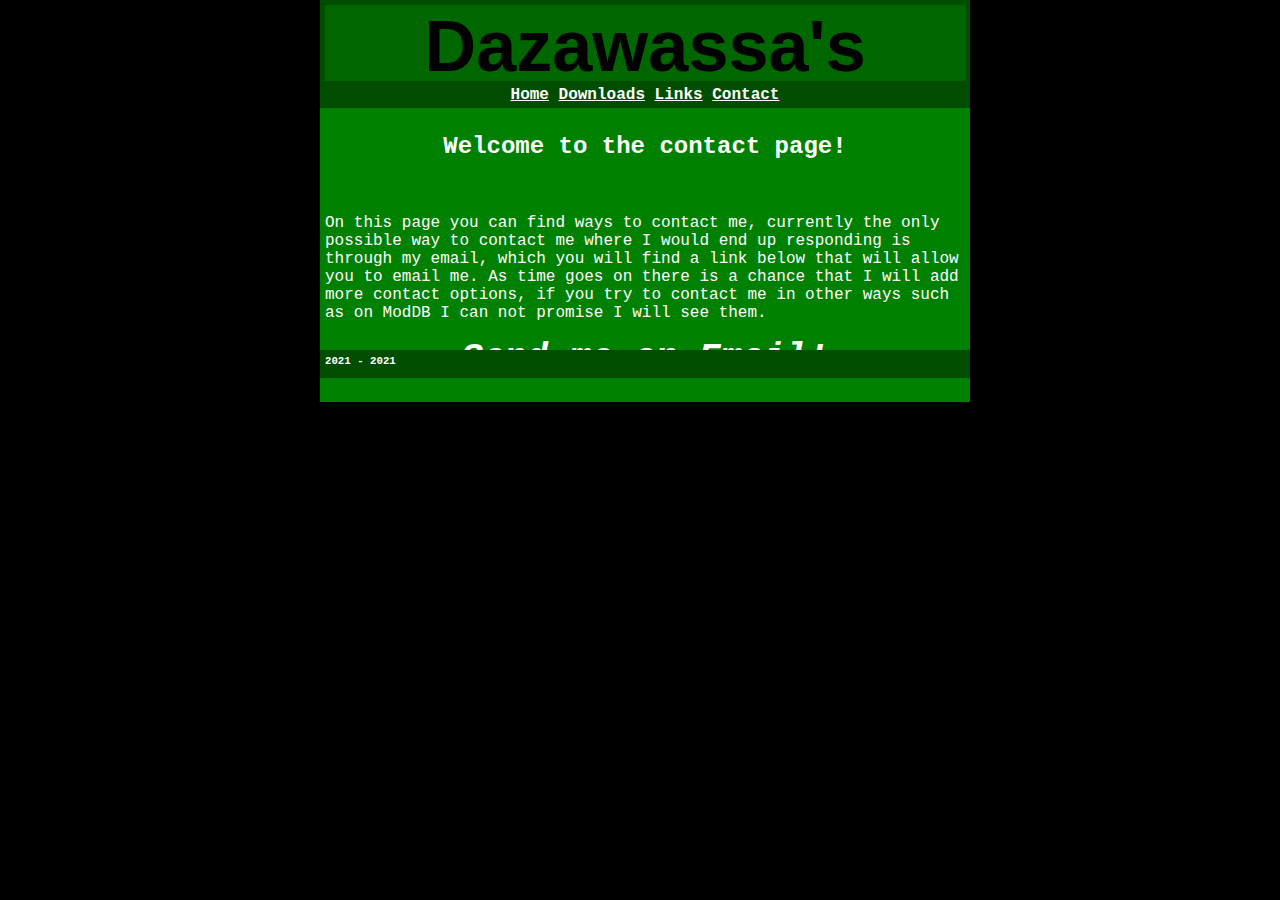
==== contact.html @ 4f3fdb21 "changed the htm extension to HTML" ====
<html lang="en">
    <head> <!--Typical header definitions-->
        <title>Contact Me</title>
        <meta name="viewport" content="width=device-width, initial-scale=1.0">
        <link rel="stylesheet" href="style.css">
        <link rel="shortcut icon" type="image/png" href="images/toothpaste2.png"/>
    </head>

    <body>
        <header>
            <h1 style="margin: 0; font-size: 72px; font-family: Helvetica, sans-serif; color: black;">Dazawassa's Website!</h1>
        </header>
        <nav>
            <p style="margin: 0;"><a style="color: white;" href="index.html">Home</a>
                <a style="color: white;" href="download.html">Downloads</a>
                <a style="color: white;" href="#site_body">Links</a>
                <a style="color: white;" href="contact.html">Contact</a>
            </p>
        </nav> <!--This all does the header bit with the links and stuff-->
        <div class="main_body" id="site_body">
            <h2 style="text-align: center;">Welcome to the contact page!</h2> <!--This is simple, here is a binch of text describing things people need to know before contacting me.-->
            <br/>
            <p>On this page you can find ways to contact me, currently the only possible way to contact me where I would end up responding is through my email, which you will find a link below that will allow you to email me. As time goes on there is a chance that I will add more contact options, if you try to contact me in other ways such as on ModDB I can not promise I will see them.</p>
            <address><a style="color: white;" href="mailto:jackmcbeth28469@gmail.com">Send me an Email!</a></address> <!--Here is the link, once clicked it will open your default email app and email me.-->
            <br/>
        </div>
        <footer style="bottom: 58%;"> <!--This is the footer of the page.-->
            <h6 style="margin: 0;">2021 - 2021</h6>
        </footer>
    </body>
</html>
---- style.css ----
/*I don't know how long I am going to keep this header, I like the idea but I just can't make it look as good as I want.*/
header{
    position: absolute;
    top: 0;
    left: 25%;
    width: 50%;
    height: 10%;
    background-color: #006600;
    border: thick solid #004d00;
    text-align: center;
}

/*These are the stylings for the header tag, it's a glorified div class but it's just easier than making a new class to apply styles to this tag.*/
nav{
    position: absolute;
    top: 9%;
    left: 25%;
    width: 50%;
    height: 2%;
    background-color: #004d00;
    border: thick solid #004d00;
    text-align: center;
    font-weight: bold;
}

body{
    background-color: black; /*Forces the background colour to be black, I want to add an image at some point.*/
    font-family: 'Courier New', monospace; /*This forces the font to be this font unless stated, I like this font as it looks close to traditional ascii at smaller sizes.*/
}

/*This forces all of the text to be white, unless it is a link which has to be done through an attribute.*/
p, h1, h2, h3, h4, h5, h6{
    color: white;
}

/*This is the footer styling, the top attribute is not defined as it is done on the page to make the placement of it flexible.*/
footer{
    position: absolute;
    left: 25%;
    width: 50%;
    height: 2%;
    background-color: #004d00;
    border: thick solid #004d00;
    text-align: left;
}

/*This is purely defined for the table on the downloads page.*/
table, td{
    border: thin solid white;
    margin: auto;
    text-align: center;
    font-weight: bold;
}

/*This is here just to make the HR tag look nice.*/
hr{
    width: 100%;
    border: thin solid white;
}

/*This is styling only made for the email link on my contacts page*/
address{
    text-align: center;
    font-weight: bold;
    font-size: 36px;
}

/*Doesn't change the colour of the links after being clicked*/
a:visited {
    color: white;
  }

/*This is a class made for the main part of the site where text and stuff goes.*/
.main_body{
    background-color: #008000;
    border: thick solid #008000; /*If you remove this it will make the pages look un-alinged*/
    width: 50%;
    top: 12%;
    position: absolute;
    left: 25%;
}
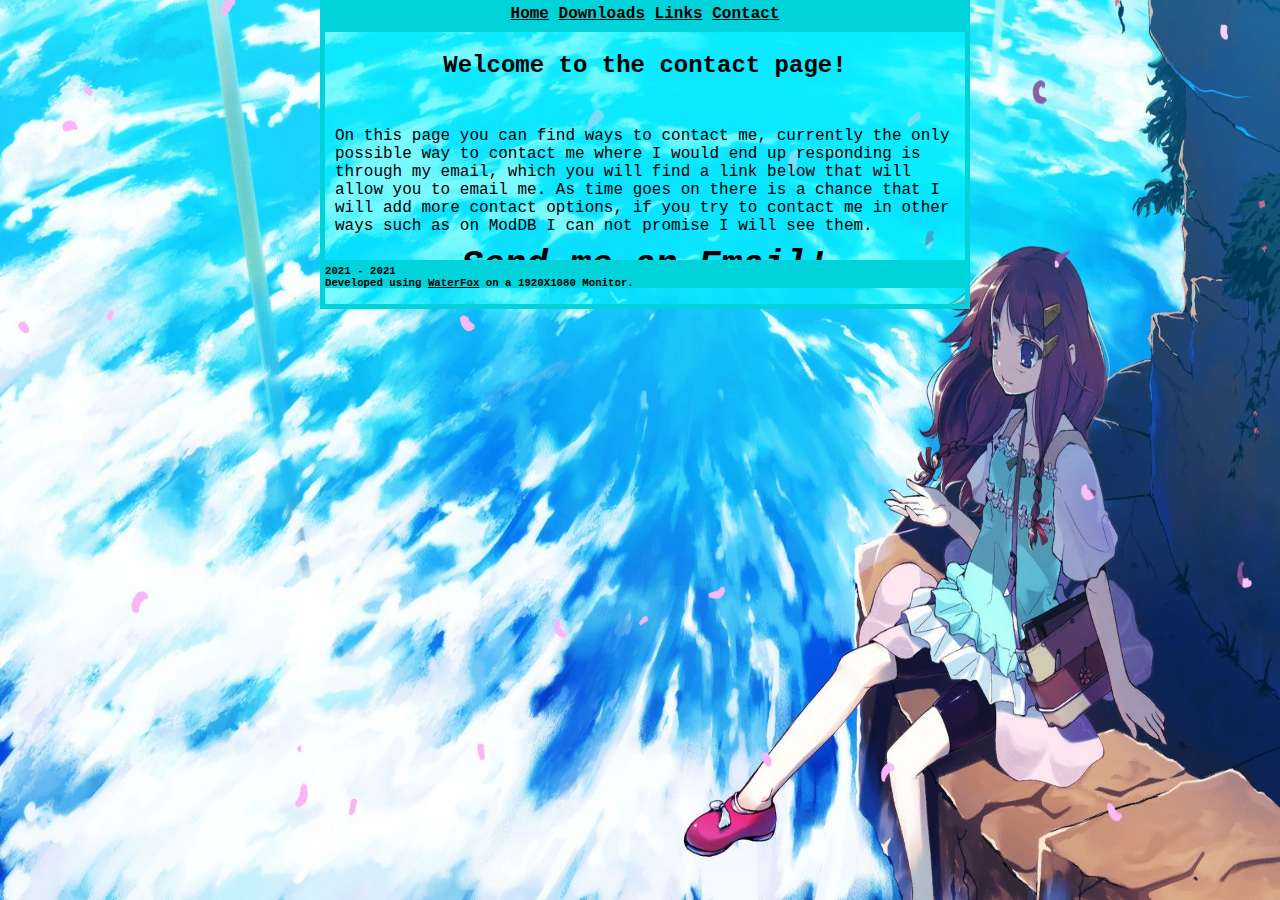
==== commit 6881e100: "complete revamp of the site" ====
--- a/contact.html
+++ b/contact.html
@@ -3,29 +3,26 @@
         <title>Contact Me</title>
         <meta name="viewport" content="width=device-width, initial-scale=1.0">
         <link rel="stylesheet" href="style.css">
-        <link rel="shortcut icon" type="image/png" href="images/toothpaste2.png"/>
+        <link rel="shortcut icon" type="image/png" href="images/favicon.png"/>
     </head>
 
     <body>
-        <header>
-            <h1 style="margin: 0; font-size: 72px; font-family: Helvetica, sans-serif; color: black;">Dazawassa's Website!</h1>
-        </header>
         <nav>
-            <p style="margin: 0;"><a style="color: white;" href="index.html">Home</a>
-                <a style="color: white;" href="download.html">Downloads</a>
-                <a style="color: white;" href="#site_body">Links</a>
-                <a style="color: white;" href="contact.html">Contact</a>
+            <p style="margin: 0;"><a id="link" href="index.html">Home</a>
+                <a id="link" href="download.html">Downloads</a>
+                <a id="link" href="link.html">Links</a>
+                <a id="link" href="#site_body">Contact</a>
             </p>
         </nav> <!--This all does the header bit with the links and stuff-->
-        <div class="main_body" id="site_body">
+        <header>
             <h2 style="text-align: center;">Welcome to the contact page!</h2> <!--This is simple, here is a binch of text describing things people need to know before contacting me.-->
             <br/>
             <p>On this page you can find ways to contact me, currently the only possible way to contact me where I would end up responding is through my email, which you will find a link below that will allow you to email me. As time goes on there is a chance that I will add more contact options, if you try to contact me in other ways such as on ModDB I can not promise I will see them.</p>
-            <address><a style="color: white;" href="mailto:jackmcbeth28469@gmail.com">Send me an Email!</a></address> <!--Here is the link, once clicked it will open your default email app and email me.-->
+            <address><a id="link" href="mailto:jackmcbeth28469@gmail.com">Send me an Email!</a></address> <!--Here is the link, once clicked it will open your default email app and email me.-->
             <br/>
-        </div>
-        <footer style="bottom: 58%;"> <!--This is the footer of the page.-->
-            <h6 style="margin: 0;">2021 - 2021</h6>
+        </header>
+        <footer style="bottom: 68%;"> <!--This is the footer of the page.-->
+            <h6 style="margin: 0;">2021 - 2021<br>Developed using <a id="link" href="https://www.waterfox.net/">WaterFox</a> on a 1920X1080 Monitor.</h6>
         </footer>
     </body>
 </html>--- a/style.css
+++ b/style.css
@@ -1,52 +1,47 @@
-/*I don't know how long I am going to keep this header, I like the idea but I just can't make it look as good as I want.*/
-header{
-    position: absolute;
-    top: 0;
-    left: 25%;
-    width: 50%;
-    height: 10%;
-    background-color: #006600;
-    border: thick solid #004d00;
-    text-align: center;
-}
-
 /*These are the stylings for the header tag, it's a glorified div class but it's just easier than making a new class to apply styles to this tag.*/
 nav{
     position: absolute;
-    top: 9%;
+    top: 0%;
     left: 25%;
     width: 50%;
     height: 2%;
-    background-color: #004d00;
-    border: thick solid #004d00;
+    background-color: rgb(1, 211, 218);
+    border: thick solid rgb(1, 211, 218);
     text-align: center;
     font-weight: bold;
 }
 
 body{
-    background-color: black; /*Forces the background colour to be black, I want to add an image at some point.*/
+    background-image: url("images/background.jpg"); /*This sets the background image which I said I would set when I first did this site.*/
+    background-repeat: no-repeat;
+    background-attachment: fixed;
+    background-size: 100% 100%; /*These 3 declarations set the background to not repeat and to fill the entire screen.*/
     font-family: 'Courier New', monospace; /*This forces the font to be this font unless stated, I like this font as it looks close to traditional ascii at smaller sizes.*/
 }
 
 /*This forces all of the text to be white, unless it is a link which has to be done through an attribute.*/
 p, h1, h2, h3, h4, h5, h6{
-    color: white;
+    color: black;
 }
 
+/*This adds a margin to text with the P tag to format it better.*/
+p{
+    margin: 10;
+}
 /*This is the footer styling, the top attribute is not defined as it is done on the page to make the placement of it flexible.*/
 footer{
     position: absolute;
     left: 25%;
     width: 50%;
     height: 2%;
-    background-color: #004d00;
-    border: thick solid #004d00;
+    background-color: rgb(1, 211, 218);
+    border: thick solid rgb(1, 211, 218);
     text-align: left;
 }
 
 /*This is purely defined for the table on the downloads page.*/
 table, td{
-    border: thin solid white;
+    border: thin solid black;
     margin: auto;
     text-align: center;
     font-weight: bold;
@@ -54,8 +49,8 @@
 
 /*This is here just to make the HR tag look nice.*/
 hr{
-    width: 100%;
-    border: thin solid white;
+    width: 98%;
+    border: thin solid black;
 }
 
 /*This is styling only made for the email link on my contacts page*/
@@ -70,12 +65,17 @@
     color: white;
   }
 
-/*This is a class made for the main part of the site where text and stuff goes.*/
-.main_body{
-    background-color: #008000;
-    border: thick solid #008000; /*If you remove this it will make the pages look un-alinged*/
+/*This was originally a class for the body but then I removed my header and reused that tag for this part.*/
+header{
+    background-color: rgba(0, 247, 255, 0.5);
+    border: thick solid rgb(1, 210, 218); /*If you remove this it will make the pages look un-alinged*/
     width: 50%;
-    top: 12%;
+    top:3%;
     position: absolute;
     left: 25%;
+}
+
+/*This makes all text with the link ID the color black so they don't clash with the already set styling.*/
+#link{
+    color: black;
 }